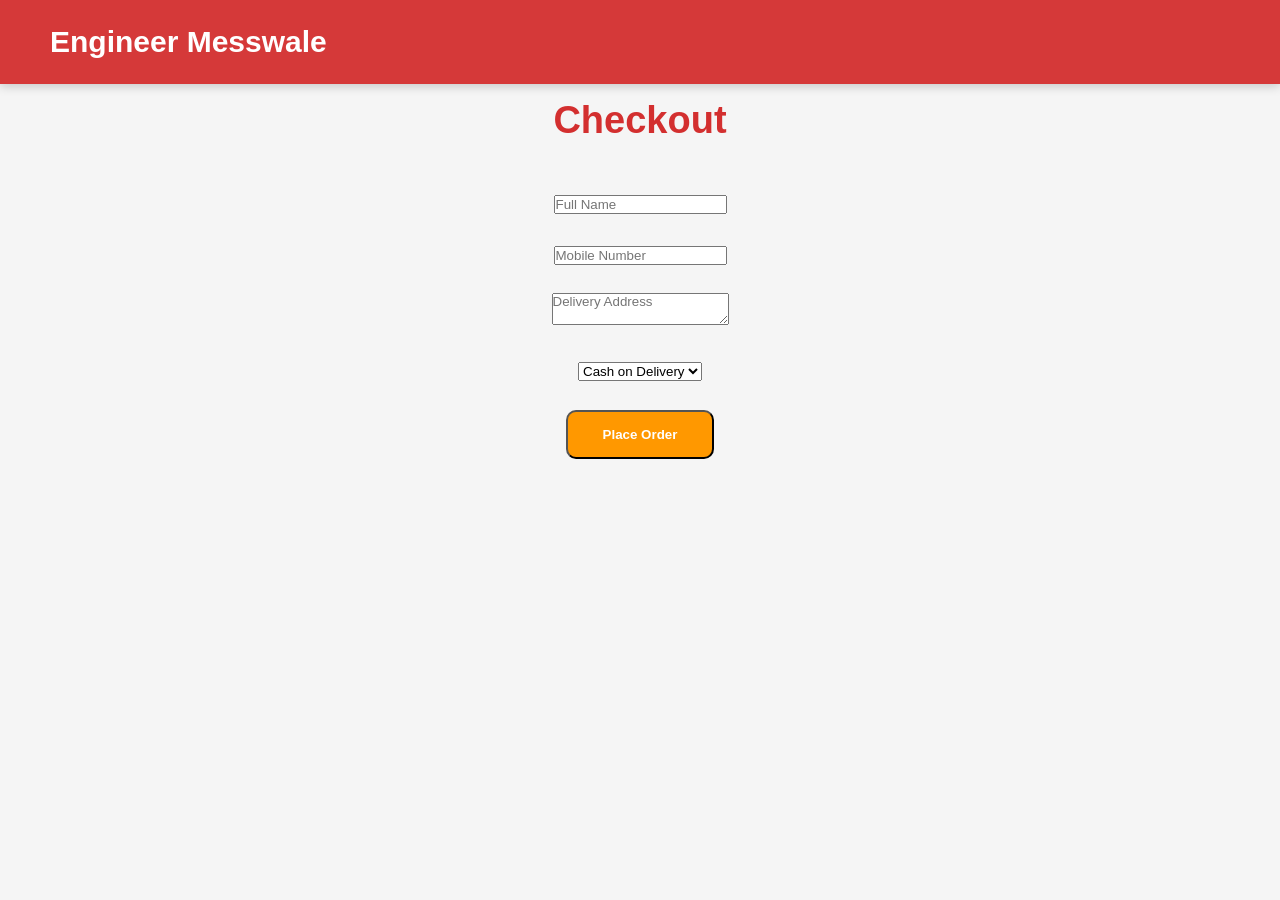
==== Checkout.html @ f86c9b74 "Rename Checkout to Checkout.html" ====
<!DOCTYPE html>
<html lang="en">
<head>
<meta charset="UTF-8">
<meta name="viewport" content="width=device-width, initial-scale=1.0">
<title>Checkout - Engineer Messwale</title>
<link rel="stylesheet" href="style.css">
</head>

<body>

<header>
<h1>Engineer Messwale</h1>
</header>

<section class="menu">

<h2>Checkout</h2>

<input type="text" placeholder="Full Name"><br><br>

<input type="tel" placeholder="Mobile Number"><br><br>

<textarea placeholder="Delivery Address"></textarea><br><br>

<select>
<option>Cash on Delivery</option>
<option>UPI Payment</option>
</select>

<br><br>

<button class="btn">
Place Order
</button>

</section>

</body>
</html>
---- style.css ----
*{
margin:0;
padding:0;
box-sizing:border-box;
font-family:Arial,sans-serif;
scroll-behavior:smooth;
}

body{
background:#f5f5f5;
color:#333;
line-height:1.6;
}

header{
position:fixed;
top:0;
left:0;
width:100%;
display:flex;
justify-content:space-between;
align-items:center;
padding:18px 50px;
background:rgba(211,47,47,.95);
color:#fff;
z-index:1000;
box-shadow:0 2px 10px rgba(0,0,0,.2);
}

header h1{
font-size:30px;
font-weight:bold;
}

nav{
display:flex;
gap:20px;
}

nav a{
color:#fff;
text-decoration:none;
font-weight:bold;
transition:.3s;
}

nav a:hover{
color:#ffd54f;
}

.hero{
height:100vh;
display:flex;
flex-direction:column;
justify-content:center;
align-items:center;
text-align:center;
padding:20px;
background:linear-gradient(rgba(0,0,0,.55),rgba(0,0,0,.55)),
url("https://images.unsplash.com/photo-1504674900247-0877df9cc836");
background-size:cover;
background-position:center;
color:white;
}

.hero h1{
font-size:64px;
margin-bottom:20px;
}

.hero p{
font-size:24px;
margin-bottom:30px;
max-width:700px;
}

.btn{
display:inline-block;
background:#ff9800;
color:white;
padding:15px 35px;
border-radius:10px;
text-decoration:none;
font-weight:bold;
transition:.3s;
}

.btn:hover{
background:#e68900;
transform:scale(1.05);
}

.menu,
.why,
#reviews,
#contact{
padding:90px 20px;
text-align:center;
}

.menu h2,
.why h2,
#reviews h2,
#contact h2{
font-size:38px;
margin-bottom:40px;
color:#d32f2f;
}.card{
background:#fff;
max-width:320px;
margin:20px auto;
padding:25px;
border-radius:15px;
box-shadow:0 8px 20px rgba(0,0,0,.12);
transition:.3s;
}

.card:hover{
transform:translateY(-8px);
box-shadow:0 15px 30px rgba(0,0,0,.2);
}

.card h3{
color:#d32f2f;
margin-bottom:10px;
}

.card p{
margin-bottom:15px;
}

.card h4{
margin-bottom:20px;
font-size:22px;
color:#ff9800;
}

#contact{
background:#222;
color:white;
}

#contact h2{
color:#fff;
}

footer{
background:#111;
color:white;
text-align:center;
padding:25px;
font-size:15px;
}

img{
max-width:100%;
display:block;
border-radius:12px;
}

@media(max-width:768px){

header{
flex-direction:column;
padding:15px;
}

header h1{
margin-bottom:10px;
font-size:24px;
}

nav{
flex-wrap:wrap;
justify-content:center;
}

.hero h1{
font-size:40px;
}

.hero p{
font-size:18px;
}

.card{
width:90%;
}

.btn{
padding:12px 24px;
font-size:16px;
}

.menu,
.why,
#reviews,
#contact{
padding:60px 15px;
}

}
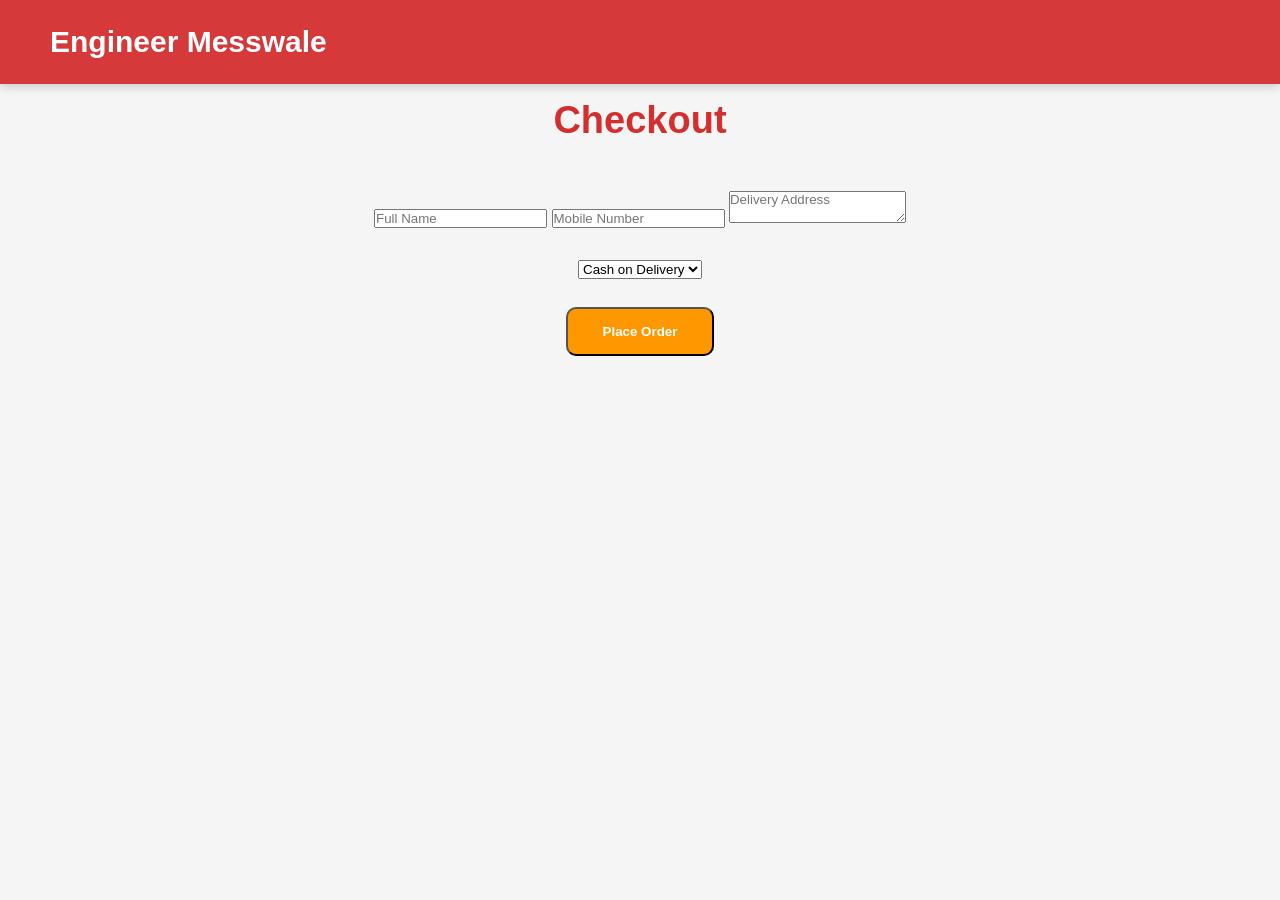
==== commit 9c099660: "new" ====
--- a/Checkout.html
+++ b/Checkout.html
@@ -17,11 +17,11 @@
 
 <h2>Checkout</h2>
 
-<input type="text" placeholder="Full Name"><br><br>
+<input type="text" id="name" placeholder="Full Name" required>
 
-<input type="tel" placeholder="Mobile Number"><br><br>
+<input type="tel" id="phone" placeholder="Mobile Number" required>
 
-<textarea placeholder="Delivery Address"></textarea><br><br>
+<textarea id="address" placeholder="Delivery Address" required></textarea><br><br>
 
 <select>
 <option>Cash on Delivery</option>
@@ -30,11 +30,30 @@
 
 <br><br>
 
-<button class="btn">
-Place Order
+<button class="btn" onclick="placeOrder()">
+    Place Order
 </button>
 
 </section>
+<script>
+function placeOrder() {
 
+    let name = document.getElementById("name").value;
+    let phone = document.getElementById("phone").value;
+    let address = document.getElementById("address").value;
+
+    if (name === "" || phone === "" || address === "") {
+        alert("Please fill all details.");
+        return;
+    }
+
+    alert(
+        "🎉 Order Confirmed!\n\n" +
+        "Name: " + name +
+        "\nPhone: " + phone +
+        "\nAddress: " + address
+    );
+}
+</script>
 </body>
 </html>
